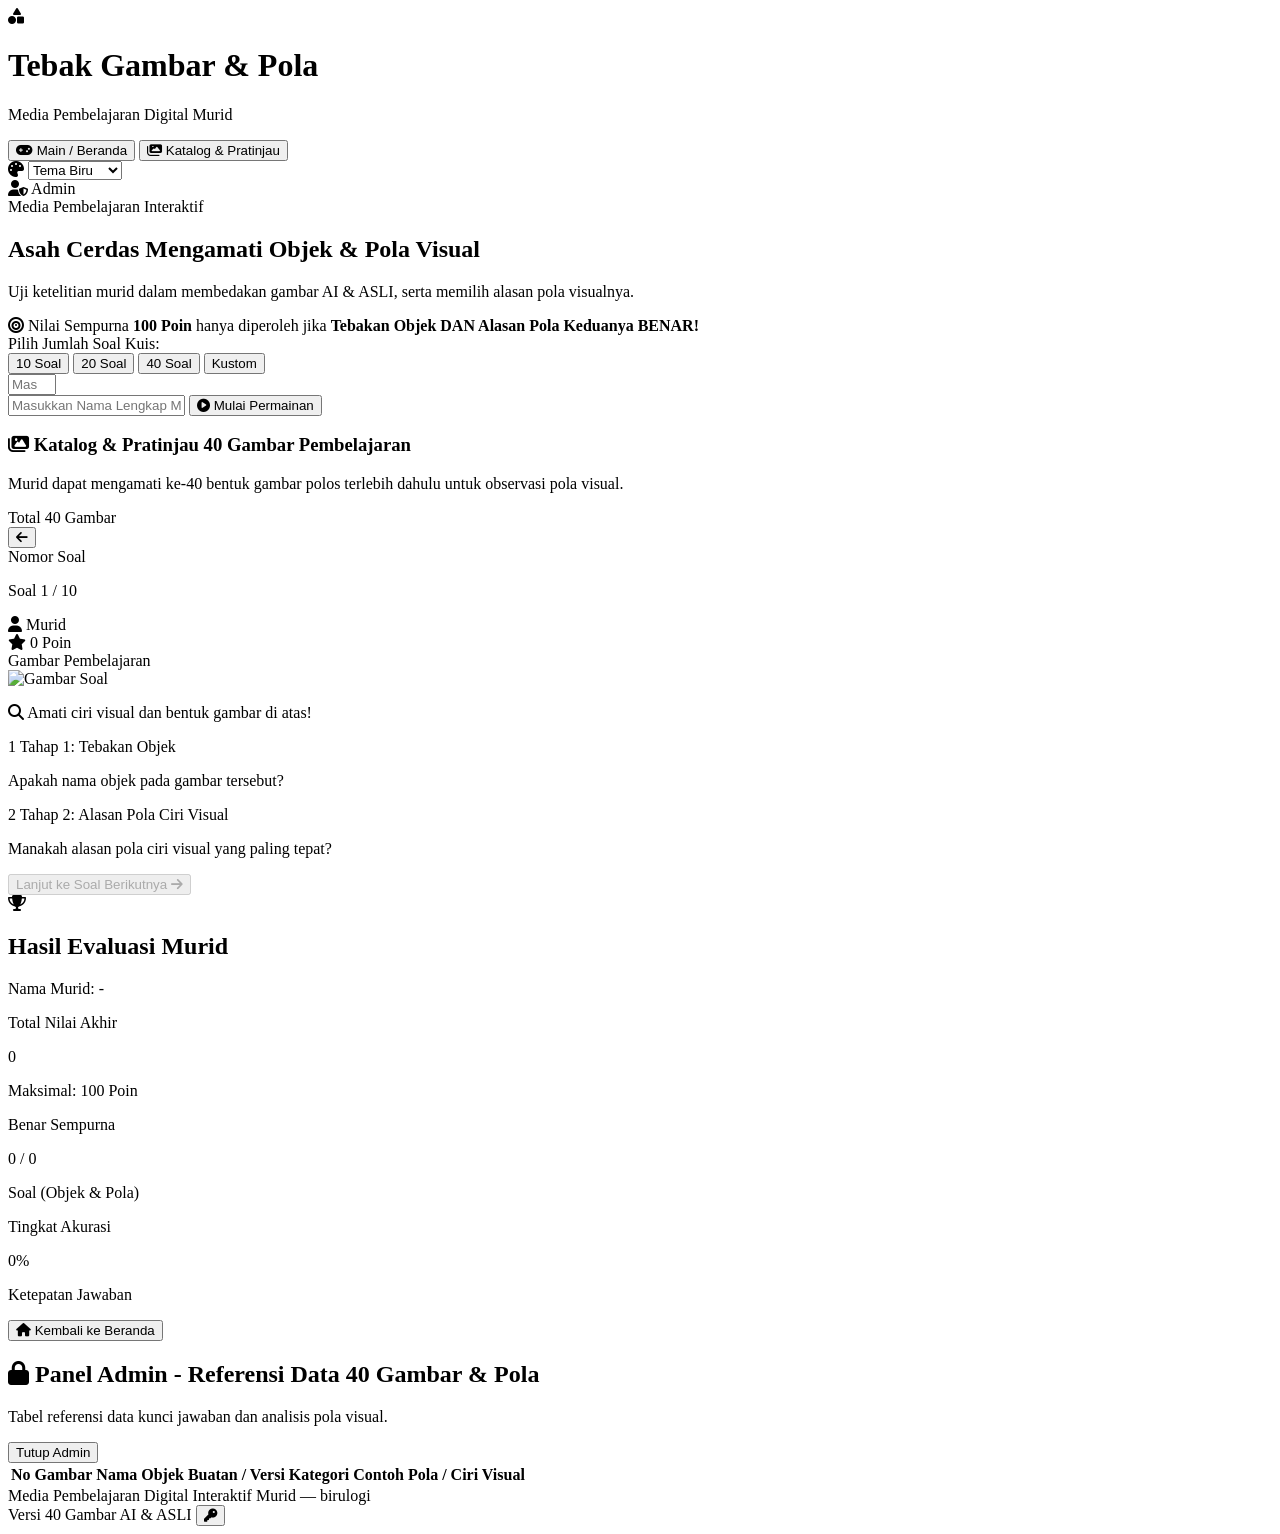
==== T.A/2026_2027/Bab_2/AKTIVITAS_LEKA_K10_01/index.html @ e42e291c "Create index.html" ====
<!DOCTYPE html>
<html lang="id">
<head>
    <meta charset="UTF-8">
    <meta name="viewport" content="width=device-width, initial-scale=1.0">
    <title>Permainan Tebak Gambar & Analisis Pola - Birulogi</title>
    <!-- Tailwind CSS CDN -->
    <script src="https://cdn.tailwindcss.com"></script>
    <!-- Font Family -->
    <link href="https://fonts.googleapis.com/css2?family=Plus+Jakarta+Sans:wght@400;500;600;700;800&display=swap" rel="stylesheet">
    <!-- FontAwesome Icons -->
    <link rel="stylesheet" href="https://cdnjs.cloudflare.com/ajax/libs/font-awesome/6.4.0/css/all.min.css">
    <!-- SweetAlert2 CDN -->
    <script src="https://cdn.jsdelivr.net/npm/sweetalert2@11"></script>
    <!-- Custom CSS -->
    <link rel="stylesheet" href="styles.css">
</head>
<body id="mainBody" class="theme-blue flex flex-col min-h-screen">

    <!-- Header App -->
    <header class="bg-slate-900/90 backdrop-blur-md border-b border-slate-800 sticky top-0 z-40 shadow-xl">
        <div class="max-w-6xl mx-auto px-4 py-3 flex flex-wrap justify-between items-center gap-3">
            <div class="flex items-center space-x-3 cursor-pointer" onclick="switchTab('welcome')">
                <div class="bg-blue-600 p-2.5 rounded-2xl text-white shadow-lg shadow-blue-500/30 flex items-center justify-center">
                    <i class="fa-solid fa-shapes text-xl"></i>
                </div>
                <div>
                    <h1 class="font-bold text-lg sm:text-xl text-white leading-tight">Tebak Gambar & Pola</h1>
                    <p class="text-xs text-blue-400 font-medium">Media Pembelajaran Digital Murid</p>
                </div>
            </div>

            <!-- Navigation Menu -->
            <div class="flex items-center space-x-2 bg-slate-800/80 p-1 rounded-2xl border border-slate-700">
                <button id="navMainBtn" onclick="switchTab('welcome')" class="px-3.5 py-1.5 rounded-xl text-xs font-bold transition-all bg-blue-600 text-white shadow">
                    <i class="fa-solid fa-gamepad mr-1.5"></i> Main / Beranda
                </button>
                <button id="navCatalogBtn" onclick="switchTab('catalog')" class="px-3.5 py-1.5 rounded-xl text-xs font-bold transition-all text-slate-300 hover:text-white hover:bg-slate-700">
                    <i class="fa-solid fa-images mr-1.5"></i> Katalog & Pratinjau
                </button>
            </div>

            <div class="flex items-center space-x-3">
                <!-- Theme Selector -->
                <div class="flex items-center bg-slate-800 border border-slate-700 rounded-xl px-2 py-1">
                    <i class="fa-solid fa-palette text-blue-400 text-xs mr-2"></i>
                    <select id="themeSelector" onchange="applyTheme(this.value)" class="bg-transparent text-xs text-slate-200 focus:outline-none cursor-pointer">
                        <option value="theme-blue" class="bg-slate-900 text-white">Tema Biru</option>
                        <option value="theme-dark" class="bg-slate-900 text-white">Tema Gelap</option>
                        <option value="theme-emerald" class="bg-slate-900 text-white">Tema Hijau</option>
                        <option value="theme-purple" class="bg-slate-900 text-white">Tema Ungu</option>
                    </select>
                </div>

                <!-- Admin Status Badge -->
                <span id="badgeAdminMode" class="hidden bg-amber-500/20 border border-amber-500/50 text-amber-300 text-xs font-bold px-3 py-1 rounded-full flex items-center gap-1.5">
                    <i class="fa-solid fa-user-shield"></i> Admin
                </span>
            </div>
        </div>
    </header>

    <main class="flex-grow max-w-6xl w-full mx-auto p-4 sm:p-6 flex flex-col justify-center">

        <!-- ==================== 1. WELCOME SCREEN ==================== -->
        <div id="screenWelcome" class="space-y-8 my-auto py-4">
            <div class="bg-slate-800/90 border border-slate-700/80 rounded-3xl p-6 sm:p-10 text-center shadow-2xl backdrop-blur max-w-3xl mx-auto">
                <span class="inline-block px-4 py-1.5 rounded-full bg-blue-500/10 border border-blue-500/30 text-blue-400 text-xs font-bold uppercase tracking-wider mb-4">
                    Media Pembelajaran Interaktif
                </span>
                <h2 class="text-2xl sm:text-4xl font-extrabold text-white mb-3 leading-tight">
                    Asah Cerdas Mengamati Objek & Pola Visual
                </h2>
                <p class="text-slate-300 text-sm sm:text-base mb-6 leading-relaxed max-w-2xl mx-auto">
                    Uji ketelitian murid dalam membedakan gambar <span class="text-blue-400 font-bold">AI</span> & <span class="text-emerald-400 font-bold">ASLI</span>, serta memilih alasan pola visualnya.
                </p>

                <!-- Configuration & Custom Questions -->
                <div class="bg-slate-900/80 border border-blue-500/30 rounded-2xl p-5 text-left text-xs sm:text-sm text-slate-300 max-w-xl mx-auto mb-6 space-y-4">
                    <div class="flex items-start gap-2.5">
                        <i class="fa-solid fa-bullseye text-emerald-400 text-base shrink-0 mt-0.5"></i>
                        <span>Nilai Sempurna <strong>100 Poin</strong> hanya diperoleh jika <strong>Tebakan Objek DAN Alasan Pola Keduanya BENAR!</strong></span>
                    </div>

                    <div class="border-t border-slate-800 pt-3 space-y-2">
                        <label class="font-bold text-white block text-xs uppercase tracking-wider">Pilih Jumlah Soal Kuis:</label>
                        <div class="grid grid-cols-4 gap-2">
                            <button type="button" onclick="setQuestionCount(10)" class="btn-qcount py-2 bg-slate-800 border border-slate-700 hover:border-blue-500 rounded-xl font-bold text-white text-xs transition active-qcount" data-count="10">10 Soal</button>
                            <button type="button" onclick="setQuestionCount(20)" class="btn-qcount py-2 bg-slate-800 border border-slate-700 hover:border-blue-500 rounded-xl font-bold text-white text-xs transition" data-count="20">20 Soal</button>
                            <button type="button" onclick="setQuestionCount(40)" class="btn-qcount py-2 bg-slate-800 border border-slate-700 hover:border-blue-500 rounded-xl font-bold text-white text-xs transition" data-count="40">40 Soal</button>
                            <button type="button" onclick="enableCustomCount()" class="btn-qcount py-2 bg-slate-800 border border-slate-700 hover:border-blue-500 rounded-xl font-bold text-white text-xs transition" data-count="custom">Kustom</button>
                        </div>
                        <div id="customCountWrapper" class="hidden pt-2">
                            <input type="number" id="inputCustomQuestionCount" min="1" max="40" placeholder="Masukkan jumlah soal (1 - 40)..." class="w-full px-3 py-2 bg-slate-950 border border-slate-700 rounded-xl text-white text-xs focus:outline-none focus:border-blue-500">
                        </div>
                    </div>
                </div>

                <!-- Student Name Input & Start Button -->
                <div class="max-w-md mx-auto space-y-3">
                    <input type="text" id="inputStudentName" placeholder="Masukkan Nama Lengkap Murid..." class="w-full px-5 py-3.5 bg-slate-900 border border-slate-600 rounded-2xl text-white placeholder-slate-400 focus:outline-none focus:border-blue-500 focus:ring-2 focus:ring-blue-500/30 font-medium text-center shadow-inner">
                    <button onclick="startGame()" class="w-full py-4 px-8 bg-gradient-to-r from-blue-600 to-indigo-600 hover:from-blue-500 hover:to-indigo-500 text-white font-bold rounded-2xl shadow-xl shadow-blue-600/30 transition-all transform active:scale-95 flex items-center justify-center gap-3 text-base sm:text-lg">
                        <i class="fa-solid fa-circle-play text-xl"></i>
                        <span>Mulai Permainan</span>
                    </button>
                </div>
            </div>
        </div>

        <!-- ==================== 2. CATALOG & PREVIEW SCREEN ==================== -->
        <div id="screenCatalog" class="hidden space-y-4 my-auto py-4">
            <div class="bg-slate-800/80 border border-slate-700/80 rounded-3xl p-5 sm:p-8 shadow-2xl space-y-4">
                <div class="flex flex-col sm:flex-row justify-between items-start sm:items-center gap-2 border-b border-slate-700 pb-4">
                    <div>
                        <h3 class="text-lg sm:text-xl font-bold text-white flex items-center gap-2">
                            <i class="fa-solid fa-images text-blue-400"></i>
                            <span>Katalog & Pratinjau 40 Gambar Pembelajaran</span>
                        </h3>
                        <p class="text-xs text-slate-400 mt-1">
                            Murid dapat mengamati ke-40 bentuk gambar polos terlebih dahulu untuk observasi pola visual.
                        </p>
                    </div>
                    <span class="bg-blue-600/20 text-blue-300 border border-blue-500/30 text-xs font-bold px-3 py-1.5 rounded-xl">
                        Total 40 Gambar
                    </span>
                </div>

                <!-- Grid Galeri 40 Gambar Polos (Tanpa Bocoran Teks/Kategori/AI-ASLI) -->
                <div id="galleryContainer" class="grid grid-cols-2 sm:grid-cols-3 md:grid-cols-4 lg:grid-cols-5 gap-3 max-h-[500px] overflow-y-auto pr-1">
                    <!-- Cards Galeri disuntikkan via JS -->
                </div>
            </div>
        </div>

        <!-- ==================== 3. QUIZ GAMEPLAY SCREEN ==================== -->
        <div id="screenQuiz" class="hidden space-y-5">
            <!-- Quiz Progress Bar -->
            <div class="bg-slate-800/90 border border-slate-700/80 rounded-2xl p-4 shadow-xl flex flex-wrap justify-between items-center gap-3">
                <div class="flex items-center gap-3">
                    <button onclick="switchTab('welcome')" class="p-2 text-slate-400 hover:text-white transition" title="Kembali ke Beranda">
                        <i class="fa-solid fa-arrow-left text-lg"></i>
                    </button>
                    <div>
                        <span class="text-xs text-slate-400 font-medium">Nomor Soal</span>
                        <p id="quizStepText" class="font-bold text-white text-sm sm:text-base">Soal 1 / 10</p>
                    </div>
                </div>

                <div class="flex-grow max-w-xs mx-auto hidden sm:block">
                    <div class="w-full bg-slate-900 rounded-full h-2.5 overflow-hidden border border-slate-700">
                        <div id="quizProgressBar" class="bg-blue-500 h-2.5 rounded-full transition-all duration-300" style="width: 10%"></div>
                    </div>
                </div>

                <div class="flex items-center gap-3">
                    <div class="bg-blue-950 border border-blue-800/80 px-3 py-1.5 rounded-xl text-xs sm:text-sm text-blue-200">
                        <i class="fa-solid fa-user text-blue-400 mr-1.5"></i>
                        <span id="studentBadgeName" class="font-bold">Murid</span>
                    </div>
                    <div class="bg-emerald-950 border border-emerald-800/80 px-3 py-1.5 rounded-xl text-xs sm:text-sm text-emerald-200">
                        <i class="fa-solid fa-star text-amber-400 mr-1.5"></i>
                        <span id="currentScoreDisplay" class="font-bold">0</span> Poin
                    </div>
                </div>
            </div>

            <!-- Quiz Card Grid -->
            <div class="grid grid-cols-1 md:grid-cols-12 gap-5 items-start">
                <div class="md:col-span-5 bg-slate-800/90 border border-slate-700/80 rounded-3xl p-5 shadow-xl flex flex-col items-center justify-center text-center">
                    <div class="w-full flex justify-between items-center mb-3">
                        <span class="bg-slate-700 text-slate-300 text-xs font-bold px-3 py-1 rounded-full uppercase">
                            Gambar Pembelajaran
                        </span>
                    </div>

                    <div class="relative w-full aspect-square max-w-[280px] bg-slate-950 rounded-2xl border border-slate-700 flex items-center justify-center overflow-hidden p-2 shadow-inner">
                        <img id="imageQuestion" src="" alt="Gambar Soal" class="max-h-full max-w-full object-contain rounded-xl transition-all duration-300">
                    </div>

                    <p class="text-xs text-slate-400 mt-3 flex items-center justify-center gap-1.5">
                        <i class="fa-solid fa-magnifying-glass text-blue-400"></i>
                        <span>Amati ciri visual dan bentuk gambar di atas!</span>
                    </p>
                </div>

                <!-- Options -->
                <div class="md:col-span-7 bg-slate-800/90 border border-slate-700/80 rounded-3xl p-5 sm:p-6 shadow-xl space-y-6">
                    <!-- TAHAP 1: TEBAK OBJEK -->
                    <div class="space-y-3">
                        <div class="flex items-center justify-between border-b border-slate-700/80 pb-2">
                            <span class="text-xs font-bold text-blue-400 uppercase tracking-wider flex items-center gap-1.5">
                                <span class="w-5 h-5 rounded-full bg-blue-600 text-white flex items-center justify-center text-[10px]">1</span>
                                Tahap 1: Tebakan Objek
                            </span>
                        </div>
                        <p class="text-sm sm:text-base font-bold text-white">Apakah nama objek pada gambar tersebut?</p>
                        <div id="containerStage1Options" class="grid grid-cols-1 sm:grid-cols-2 gap-2.5"></div>
                    </div>

                    <!-- TAHAP 2: ALASAN POLA -->
                    <div id="wrapperStage2" class="space-y-3 opacity-40 pointer-events-none transition-all duration-300">
                        <div class="flex items-center justify-between border-b border-slate-700/80 pb-2">
                            <span class="text-xs font-bold text-indigo-400 uppercase tracking-wider flex items-center gap-1.5">
                                <span class="w-5 h-5 rounded-full bg-indigo-600 text-white flex items-center justify-center text-[10px]">2</span>
                                Tahap 2: Alasan Pola Ciri Visual
                            </span>
                        </div>
                        <p class="text-sm sm:text-base font-bold text-white">Manakah alasan pola ciri visual yang paling tepat?</p>
                        <div id="containerStage2Options" class="space-y-2"></div>
                    </div>

                    <!-- Submit Button -->
                    <div class="pt-2 flex justify-end">
                        <button id="btnSubmitQuestion" onclick="processQuestionAnswer()" disabled class="py-3 px-6 bg-slate-700 text-slate-400 font-bold rounded-xl transition-all cursor-not-allowed flex items-center gap-2 text-sm">
                            <span>Lanjut ke Soal Berikutnya</span>
                            <i class="fa-solid fa-arrow-right"></i>
                        </button>
                    </div>
                </div>
            </div>
        </div>

        <!-- ==================== 4. RESULT SCREEN ==================== -->
        <div id="screenResult" class="hidden bg-slate-800/90 border border-slate-700/80 rounded-3xl p-6 sm:p-10 text-center shadow-2xl space-y-6 max-w-2xl mx-auto my-auto">
            <div class="w-20 h-20 bg-emerald-500/20 border border-emerald-500/40 rounded-full flex items-center justify-center mx-auto text-emerald-400 text-4xl shadow-inner">
                <i class="fa-solid fa-trophy"></i>
            </div>

            <div>
                <h2 class="text-2xl sm:text-3xl font-extrabold text-white">Hasil Evaluasi Murid</h2>
                <p id="resultStudentNameDisplay" class="text-slate-400 text-sm mt-1">Nama Murid: -</p>
            </div>

            <div class="grid grid-cols-1 sm:grid-cols-3 gap-3">
                <div class="bg-slate-900 border border-slate-700 p-4 rounded-2xl">
                    <p class="text-xs text-slate-400 font-bold uppercase">Total Nilai Akhir</p>
                    <p id="finalScoreDisplay" class="text-3xl font-black text-blue-400 mt-1">0</p>
                    <p class="text-[10px] text-slate-500 mt-0.5">Maksimal: 100 Poin</p>
                </div>
                <div class="bg-slate-900 border border-slate-700 p-4 rounded-2xl">
                    <p class="text-xs text-slate-400 font-bold uppercase">Benar Sempurna</p>
                    <p id="finalPerfectCountDisplay" class="text-3xl font-black text-emerald-400 mt-1">0 / 0</p>
                    <p class="text-[10px] text-slate-500 mt-0.5">Soal (Objek & Pola)</p>
                </div>
                <div class="bg-slate-900 border border-slate-700 p-4 rounded-2xl">
                    <p class="text-xs text-slate-400 font-bold uppercase">Tingkat Akurasi</p>
                    <p id="finalAccuracyDisplay" class="text-3xl font-black text-indigo-400 mt-1">0%</p>
                    <p class="text-[10px] text-slate-500 mt-0.5">Ketepatan Jawaban</p>
                </div>
            </div>

            <div class="pt-2 flex justify-center gap-3">
                <button onclick="switchTab('welcome')" class="py-3 px-6 bg-blue-600 hover:bg-blue-500 text-white font-bold rounded-xl shadow-lg transition flex items-center gap-2 text-sm">
                    <i class="fa-solid fa-house"></i>
                    <span>Kembali ke Beranda</span>
                </button>
            </div>
        </div>

        <!-- ==================== 5. SECRET ADMIN PANEL ==================== -->
        <div id="screenAdmin" class="hidden space-y-4 my-auto py-4">
            <div class="flex justify-between items-center bg-slate-800 border border-slate-700 p-4 rounded-2xl shadow-lg">
                <div>
                    <h2 class="text-lg font-bold text-amber-400 flex items-center gap-2">
                        <i class="fa-solid fa-lock"></i>
                        <span>Panel Admin - Referensi Data 40 Gambar & Pola</span>
                    </h2>
                    <p class="text-xs text-slate-400">Tabel referensi data kunci jawaban dan analisis pola visual.</p>
                </div>
                <button onclick="switchTab('welcome')" class="px-4 py-2 bg-slate-700 hover:bg-slate-600 text-xs font-bold text-white rounded-xl transition">
                    Tutup Admin
                </button>
            </div>

            <div class="overflow-x-auto bg-slate-800 border border-slate-700 rounded-2xl shadow-xl">
                <table class="w-full text-left text-xs text-slate-300">
                    <thead class="bg-slate-900 text-blue-400 uppercase font-bold border-b border-slate-700">
                        <tr>
                            <th class="p-3 text-center">No</th>
                            <th class="p-3">Gambar</th>
                            <th class="p-3">Nama Objek</th>
                            <th class="p-3">Buatan / Versi</th>
                            <th class="p-3">Kategori</th>
                            <th class="p-3">Contoh Pola / Ciri Visual</th>
                        </tr>
                    </thead>
                    <tbody id="adminTableBody" class="divide-y divide-slate-700/60"></tbody>
                </table>
            </div>
        </div>

    </main>

    <!-- Footer App -->
    <footer class="bg-slate-950 border-t border-slate-800/80 py-4 px-4 mt-auto">
        <div class="max-w-6xl mx-auto flex flex-col sm:flex-row justify-between items-center text-xs text-slate-500 gap-2">
            <div>
                <span>Media Pembelajaran Digital Interaktif Murid — </span>
                <span id="textBirulogiSecret" onclick="handleSecretBirulogiClick()" class="text-blue-400 font-bold cursor-pointer select-none hover:underline" title="Klik 3x untuk Akses Admin Rahasia">
                    birulogi
                </span>
            </div>
            <div class="flex items-center gap-3">
                <span>Versi 40 Gambar AI & ASLI</span>
                <button onclick="requestAdminAccess()" class="text-slate-700 hover:text-slate-500 transition-colors" title="Akses Admin Rahasia">
                    <i class="fa-solid fa-key"></i>
                </button>
            </div>
        </div>
    </footer>

    <!-- Custom JavaScript -->
    <script src="script.js"></script>
</body>
</html>
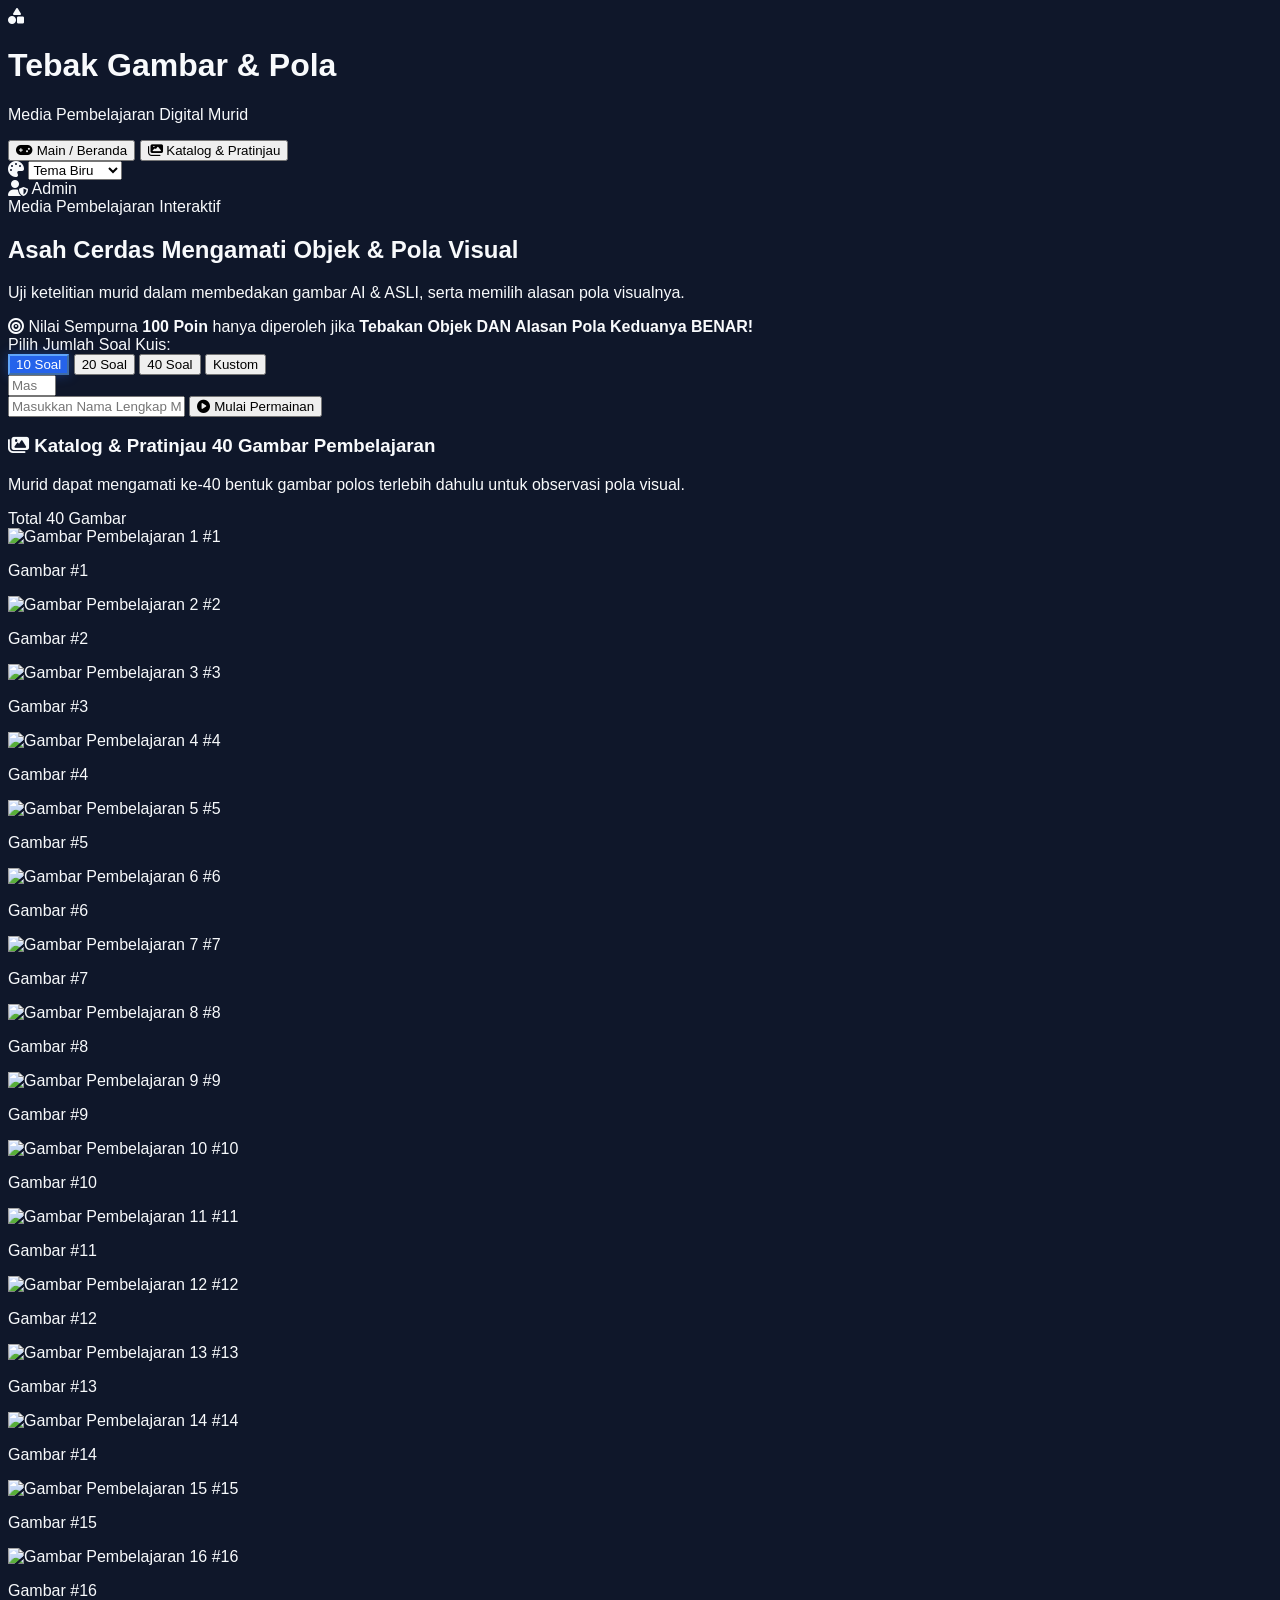
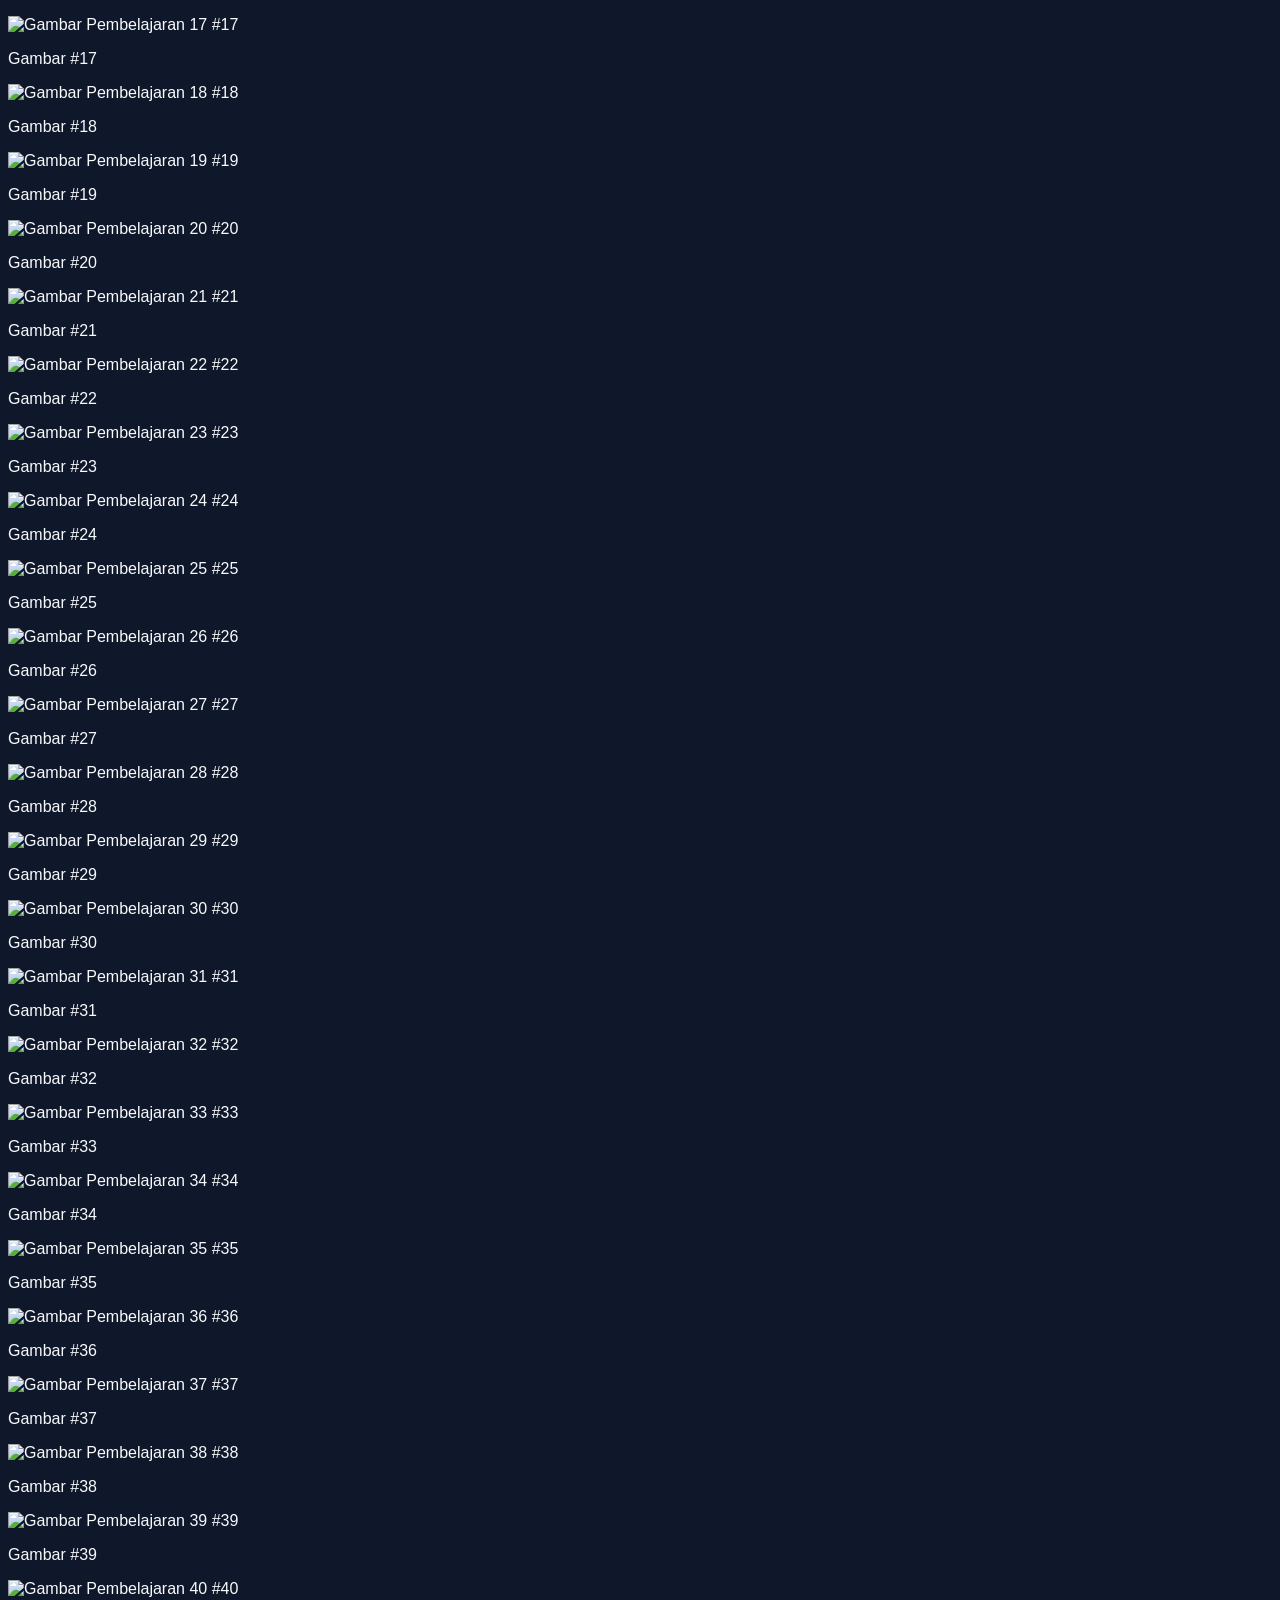
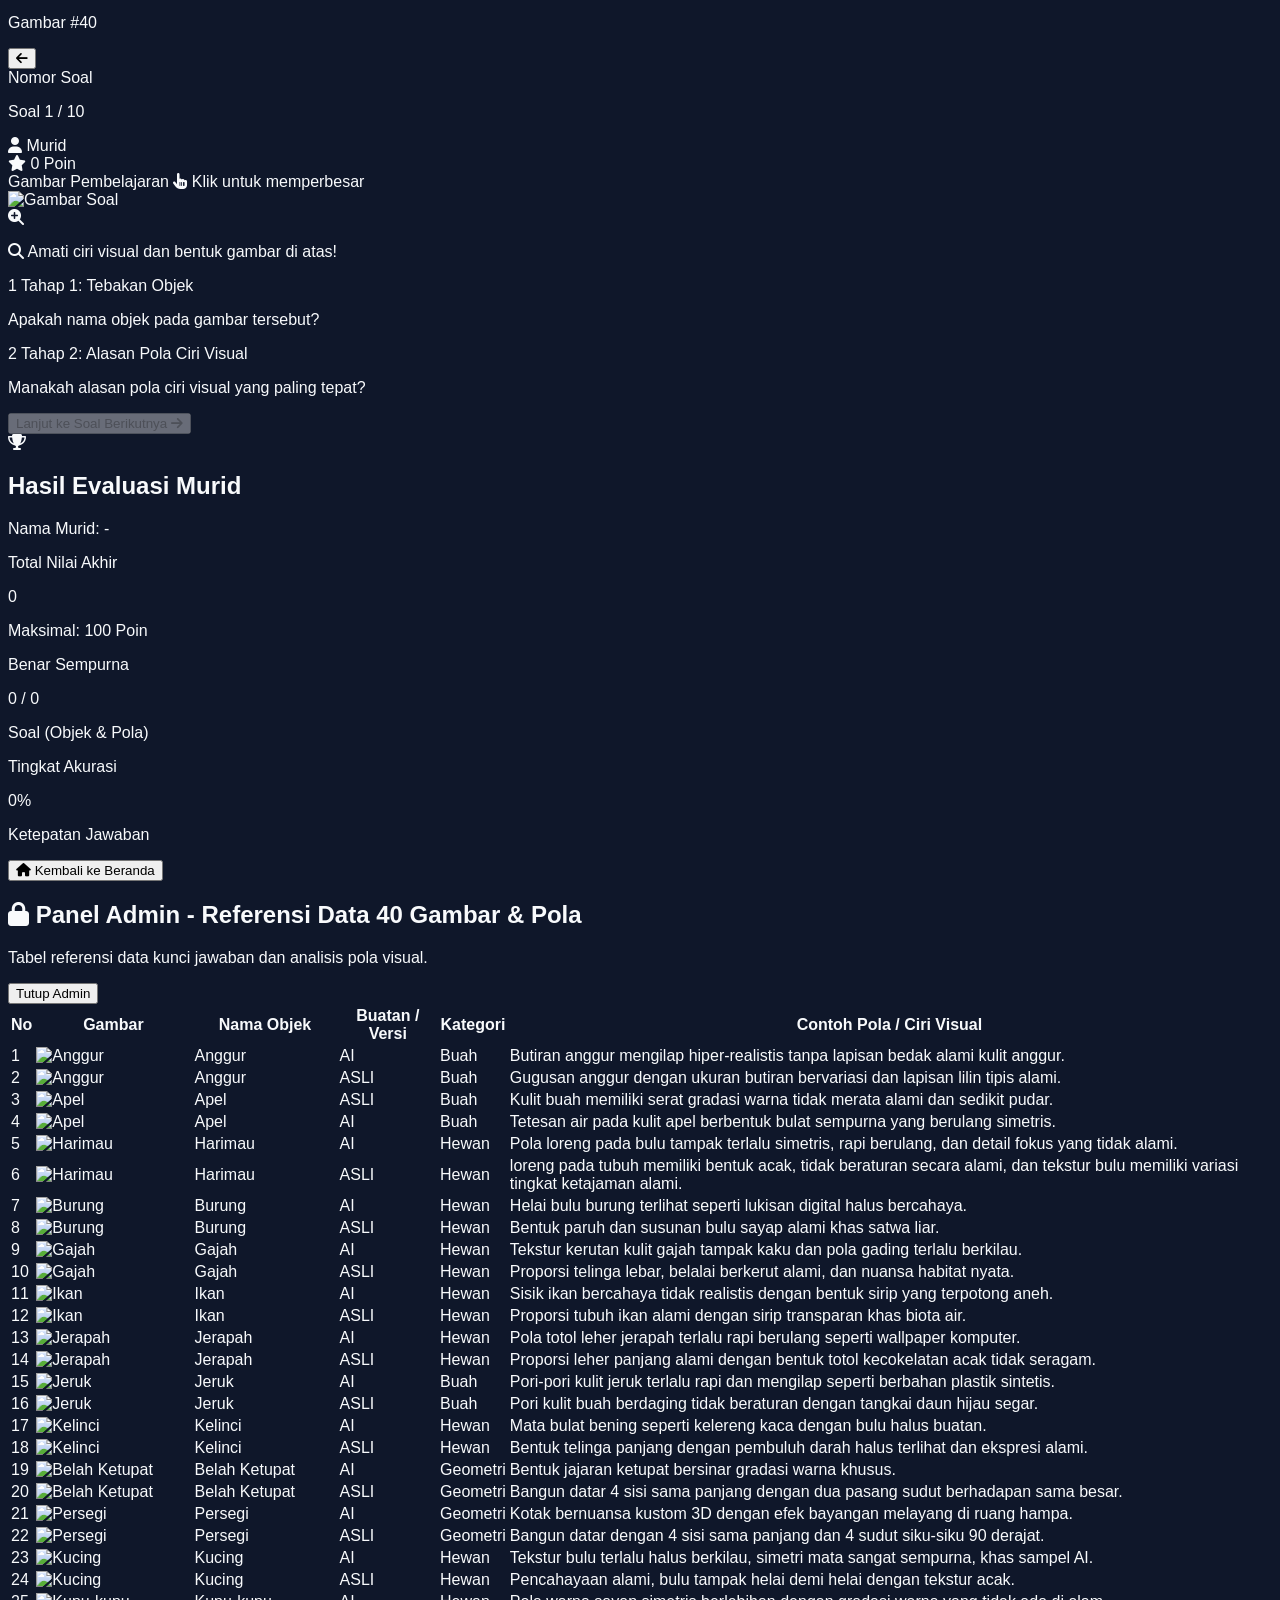
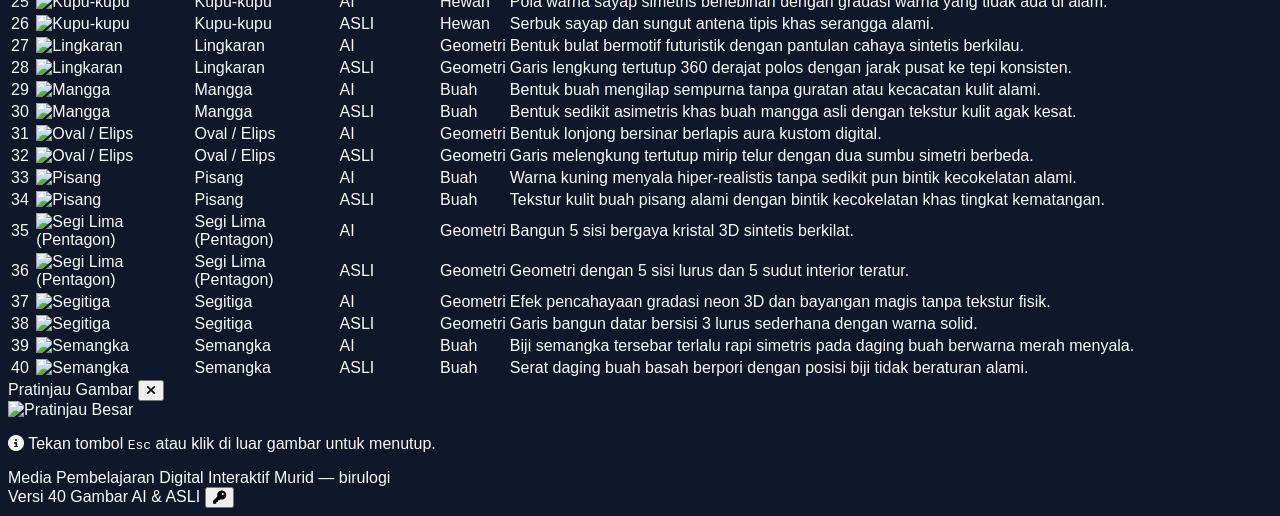
==== commit dfe1bb12: "Update index.html" ====
--- a/T.A/2026_2027/Bab_2/AKTIVITAS_LEKA_K10_01/index.html
+++ b/T.A/2026_2027/Bab_2/AKTIVITAS_LEKA_K10_01/index.html
@@ -171,10 +171,16 @@
                         <span class="bg-slate-700 text-slate-300 text-xs font-bold px-3 py-1 rounded-full uppercase">
                             Gambar Pembelajaran
                         </span>
-                    </div>
-
-                    <div class="relative w-full aspect-square max-w-[280px] bg-slate-950 rounded-2xl border border-slate-700 flex items-center justify-center overflow-hidden p-2 shadow-inner">
-                        <img id="imageQuestion" src="" alt="Gambar Soal" class="max-h-full max-w-full object-contain rounded-xl transition-all duration-300">
+                        <span class="text-[10px] text-blue-400 flex items-center gap-1">
+                            <i class="fa-solid fa-hand-pointer"></i> Klik untuk memperbesar
+                        </span>
+                    </div>
+
+                    <div class="relative w-full aspect-square max-w-[280px] bg-slate-950 rounded-2xl border border-slate-700 flex items-center justify-center overflow-hidden p-2 shadow-inner cursor-pointer group" onclick="openLightbox(document.getElementById('imageQuestion').src, 'Gambar Soal Pembelajaran')">
+                        <img id="imageQuestion" src="" alt="Gambar Soal" class="max-h-full max-w-full object-contain rounded-xl transition-all duration-300 group-hover:scale-105">
+                        <div class="absolute inset-0 bg-slate-950/40 opacity-0 group-hover:opacity-100 transition-opacity flex items-center justify-center rounded-2xl">
+                            <i class="fa-solid fa-magnifying-glass-plus text-white text-3xl drop-shadow-md"></i>
+                        </div>
                     </div>
 
                     <p class="text-xs text-slate-400 mt-3 flex items-center justify-center gap-1.5">
@@ -291,6 +297,28 @@
 
     </main>
 
+    <!-- ==================== LIGHTBOX MODAL (PERBESAR GAMBAR) ==================== -->
+    <div id="lightboxModal" class="fixed inset-0 z-50 bg-slate-950/90 backdrop-blur-md hidden flex items-center justify-center p-4 transition-all duration-300">
+        <div class="absolute inset-0 cursor-pointer" onclick="closeLightbox()"></div>
+        
+        <div class="relative bg-slate-900 border border-slate-700 max-w-4xl max-h-[90vh] w-full rounded-3xl p-4 sm:p-6 shadow-2xl flex flex-col items-center z-10 overflow-hidden">
+            <div class="w-full flex justify-between items-center pb-3 border-b border-slate-800 mb-4">
+                <span id="lightboxCaption" class="text-sm sm:text-base font-bold text-white truncate pr-4">Pratinjau Gambar</span>
+                <button onclick="closeLightbox()" class="w-9 h-9 bg-slate-800 hover:bg-red-600 text-slate-300 hover:text-white rounded-xl flex items-center justify-center transition-colors">
+                    <i class="fa-solid fa-xmark text-lg"></i>
+                </button>
+            </div>
+            
+            <div class="w-full flex-grow flex items-center justify-center overflow-hidden bg-slate-950/60 rounded-2xl p-2 border border-slate-800/80">
+                <img id="lightboxImage" src="" alt="Pratinjau Besar" class="max-h-[70vh] max-w-full object-contain rounded-xl shadow-lg">
+            </div>
+            
+            <p class="text-xs text-slate-500 mt-3 flex items-center gap-1.5">
+                <i class="fa-solid fa-circle-info text-blue-400"></i> Tekan tombol <kbd class="px-1.5 py-0.5 bg-slate-800 border border-slate-700 rounded text-[10px] text-slate-300">Esc</kbd> atau klik di luar gambar untuk menutup.
+            </p>
+        </div>
+    </div>
+
     <!-- Footer App -->
     <footer class="bg-slate-950 border-t border-slate-800/80 py-4 px-4 mt-auto">
         <div class="max-w-6xl mx-auto flex flex-col sm:flex-row justify-between items-center text-xs text-slate-500 gap-2">
@@ -311,5 +339,32 @@
 
     <!-- Custom JavaScript -->
     <script src="script.js"></script>
+
+    <!-- Lightbox Helper Functions -->
+    <script>
+        function openLightbox(imageSrc, captionText = "Pratinjau Gambar") {
+            if (!imageSrc) return;
+            const modal = document.getElementById('lightboxModal');
+            const img = document.getElementById('lightboxImage');
+            const caption = document.getElementById('lightboxCaption');
+            
+            img.src = imageSrc;
+            caption.textContent = captionText;
+            modal.classList.remove('hidden');
+            document.body.classList.add('overflow-hidden');
+        }
+
+        function closeLightbox() {
+            const modal = document.getElementById('lightboxModal');
+            modal.classList.add('hidden');
+            document.body.classList.remove('overflow-hidden');
+        }
+
+        document.addEventListener('keydown', function(event) {
+            if (event.key === 'Escape') {
+                closeLightbox();
+            }
+        });
+    </script>
 </body>
 </html>
--- a/T.A/2026_2027/Bab_2/AKTIVITAS_LEKA_K10_01/styles.css
+++ b/T.A/2026_2027/Bab_2/AKTIVITAS_LEKA_K10_01/styles.css
@@ -0,0 +1,86 @@
+body {
+    font-family: 'Plus Jakarta Sans', sans-serif;
+    min-height: 100vh;
+    transition: background-color 0.4s ease, color 0.4s ease;
+}
+
+/* Custom Scrollbar */
+::-webkit-scrollbar {
+    width: 8px;
+    height: 8px;
+}
+::-webkit-scrollbar-track {
+    background: rgba(15, 23, 42, 0.6);
+}
+::-webkit-scrollbar-thumb {
+    background: rgba(59, 130, 246, 0.5);
+    border-radius: 4px;
+}
+::-webkit-scrollbar-thumb:hover {
+    background: rgba(59, 130, 246, 0.8);
+}
+
+/* Theme Styles */
+.theme-blue {
+    background-color: #0f172a;
+    color: #f8fafc;
+}
+.theme-dark {
+    background-color: #090d16;
+    color: #f1f5f9;
+}
+.theme-emerald {
+    background-color: #022c22;
+    color: #ecfdf5;
+}
+.theme-purple {
+    background-color: #1e1b4b;
+    color: #f5f3ff;
+}
+
+/* Option Card Base & Highlight States */
+.option-card {
+    transition: all 0.2s cubic-bezier(0.4, 0, 0.2, 1);
+    position: relative;
+    cursor: pointer;
+}
+
+.option-card:hover {
+    transform: translateY(-2px);
+    border-color: #60a5fa !important;
+    background-color: rgba(30, 58, 138, 0.3);
+}
+
+/* HIGHLIGHT TERILIH (Sangat Jelas & Bersinar) */
+.option-card.selected-option {
+    border-color: #3b82f6 !important;
+    background-color: rgba(30, 64, 175, 0.6) !important;
+    box-shadow: 0 0 20px rgba(59, 130, 246, 0.4), inset 0 0 10px rgba(59, 130, 246, 0.2);
+    transform: scale(1.01);
+}
+
+.option-card.selected-option .radio-indicator {
+    background-color: #3b82f6;
+    border-color: #60a5fa;
+    color: #ffffff;
+}
+
+.option-card.selected-option .badge-letter {
+    background-color: #2563eb !important;
+    color: #ffffff !important;
+}
+
+.btn-qcount.active-qcount {
+    background-color: #2563eb !important;
+    border-color: #60a5fa !important;
+    color: #ffffff !important;
+    box-shadow: 0 0 12px rgba(37, 99, 235, 0.4);
+}
+
+.gallery-card {
+    transition: all 0.25s ease;
+}
+.gallery-card:hover {
+    transform: translateY(-4px) scale(1.02);
+    box-shadow: 0 12px 24px -6px rgba(0, 0, 0, 0.5);
+}
